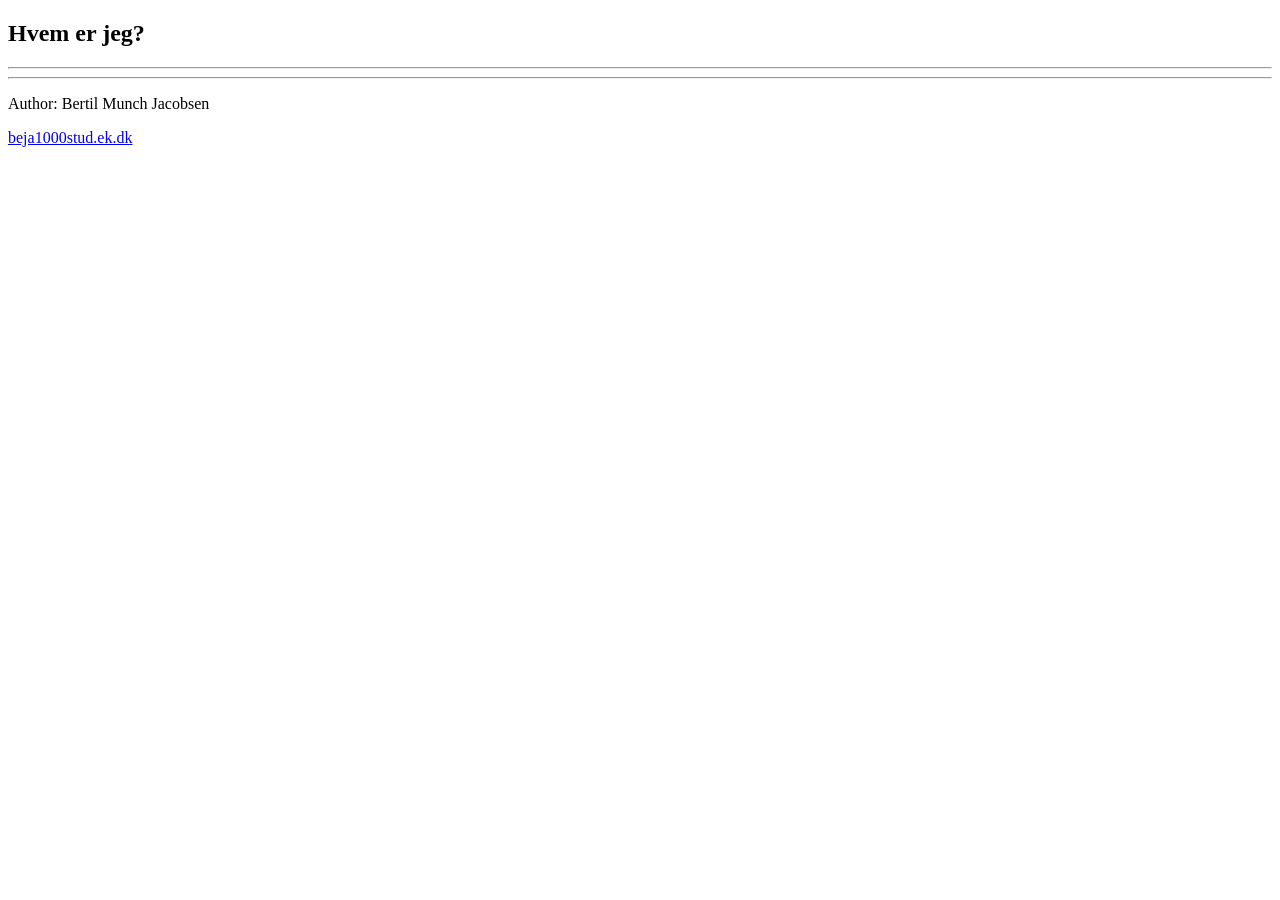
==== tabs/Lidt information om mig.html @ 46268913 "Add files via upload" ====
<!DOCTYPE html>
<html>
<head>
    <meta charset="UTF-8">
    <title>Min Rejse i Counter-Strike</title>
    <link rel="stylesheet" href="main.css">
</head>

<body>

<section id = "ommigtab">

    <div class = "tab-t">
        <h1>Hvem er jeg?</h1>
    </div>

</section>

<hr>






<hr>
<footer>
    <p>Author: Bertil Munch Jacobsen</p>
    <p><a href="mailto:beja1000@stud.ek.dk">beja1000stud.ek.dk</a></p>
</footer>

</body>
</html>
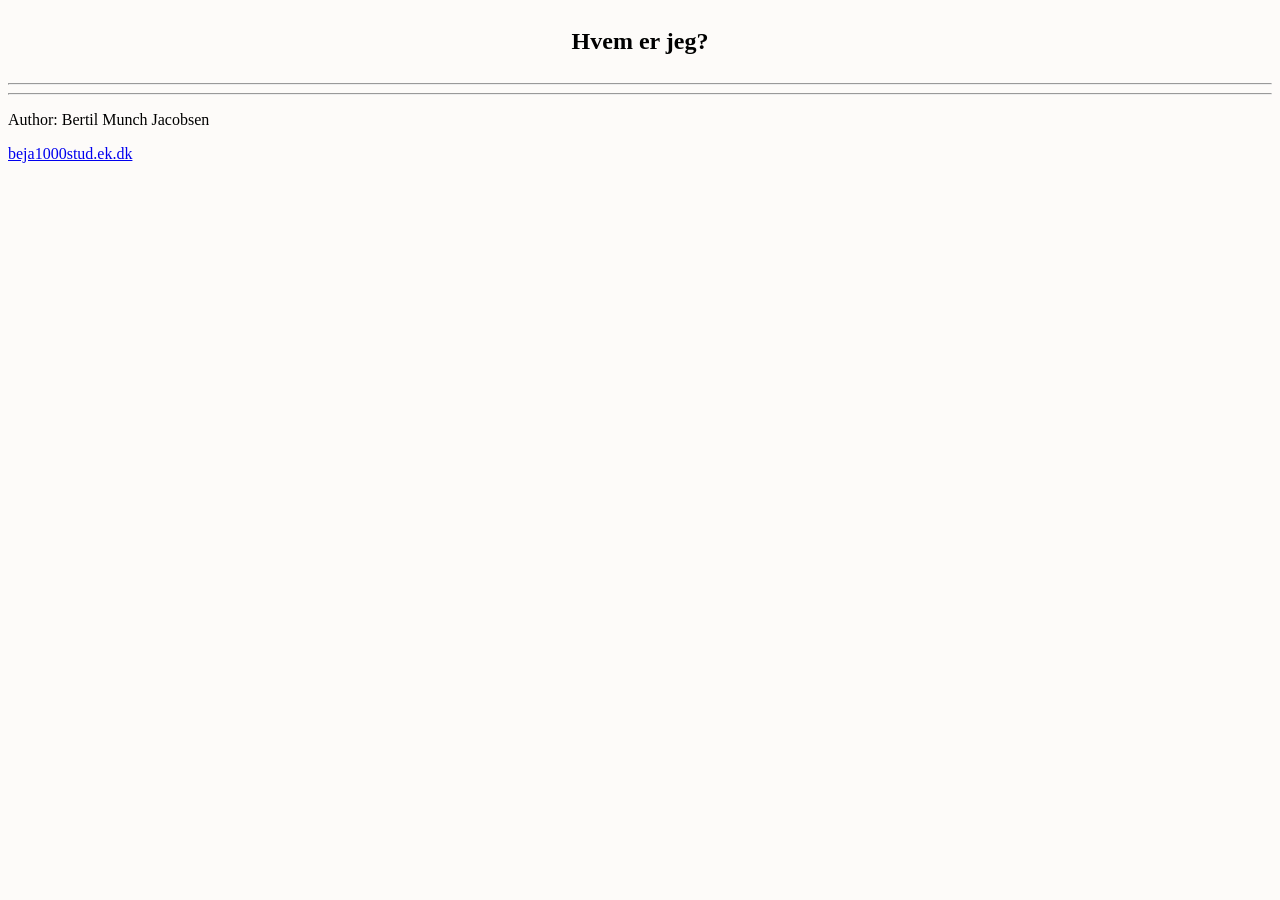
==== commit 25c9468e: "added ../css så det går en mappe op pga .." ====
--- a/tabs/Lidt information om mig.html
+++ b/tabs/Lidt information om mig.html
@@ -3,7 +3,7 @@
 <head>
     <meta charset="UTF-8">
     <title>Min Rejse i Counter-Strike</title>
-    <link rel="stylesheet" href="main.css">
+    <link rel="stylesheet" href="../css/main.css">
 </head>
 
 <body>
--- a/css/main.css
+++ b/css/main.css
@@ -0,0 +1,69 @@
+
+body {background-color: rgb(253, 251, 249);}
+
+.headerstyle1 {
+    display: flex;
+    justify-content: center;
+    align-items: center;
+
+    width: fit-content;
+    margin: auto;
+
+    position: relative;
+    color: white;
+    min-height: 5vh; /*styrre størrelsen af "siden"*/
+
+    h3{color: black;}
+    h1{color: black}
+
+}
+
+info1{
+    display: flex;
+    justify-content: center;
+    align-items: center;
+
+    width: fit-content;
+    margin: auto;
+}
+
+.omkring1 {
+display: flex;
+    justify-content: center;
+    align-items: center;
+
+    width: fit-content;
+    margin: auto;
+    h1{color: black;}
+
+}
+
+.headerstyle2 {
+    width: 100%;
+    display: flex;
+    justify-content: center;
+    gap: 150px;
+}
+
+.navbar {
+    display: flex;
+    align-items: center;
+    justify-content: space-between;
+
+    width: 700px;
+}
+
+.navbar a {
+    display: block;
+    padding: 20px 30px;
+
+    color: white;
+    text-decoration: none;
+}
+
+.tab-t {
+    display: flex;
+    flex-direction: column;
+    justify-content: center;
+    align-items: center;
+}
